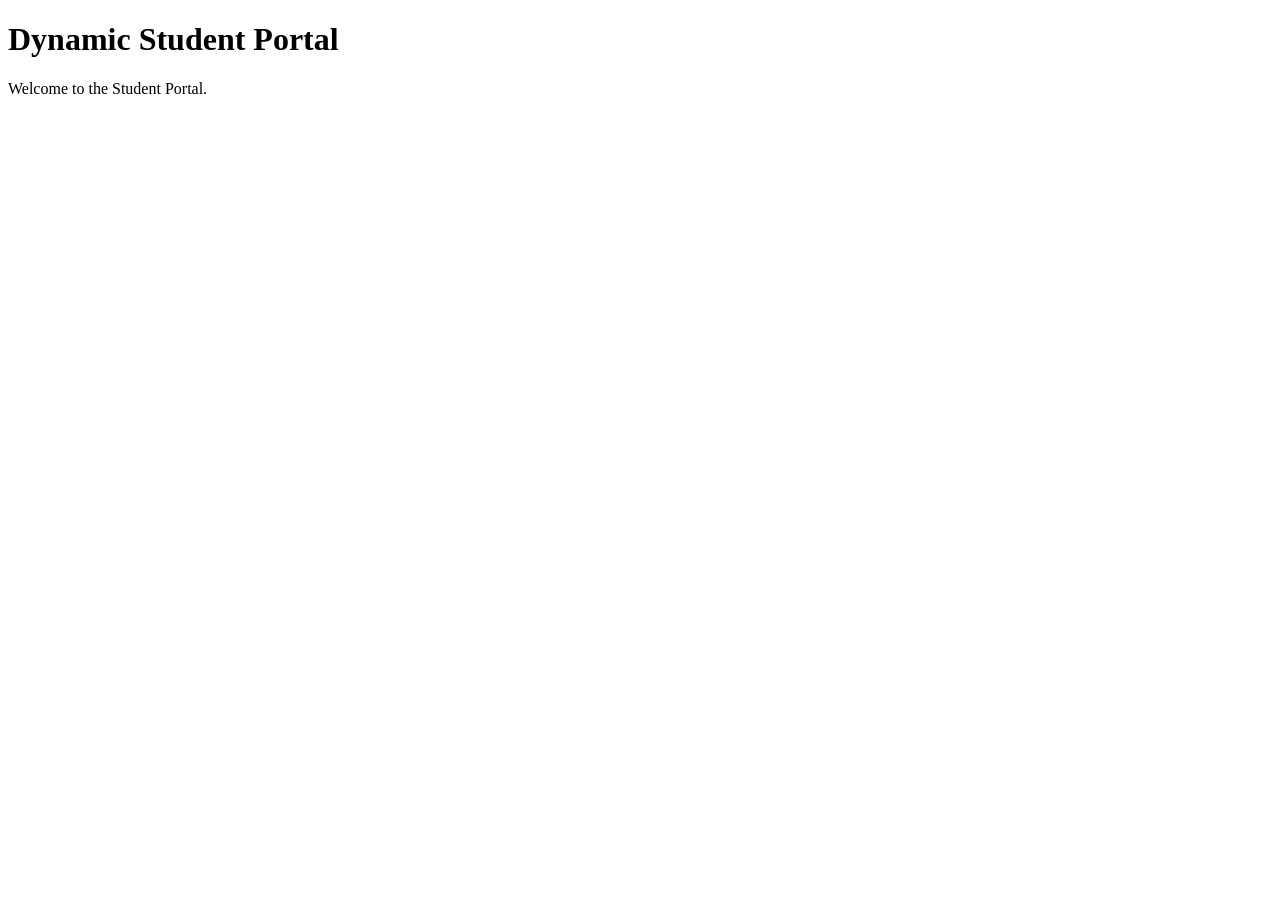
==== index.html @ 382c07b3 "Initial commit: basic HTML skeleton" ====
<!DOCTYPE html>
<html lang="en">
<head>
    <meta charset="UTF-8">
    <meta name="viewport" content="width=device-width, initial-scale=1.0">
    <title>Dynamic Student Portal</title>
</head>
<body>
    <h1>Dynamic Student Portal</h1>
    <p>Welcome to the Student Portal.</p>
</body>
</html>
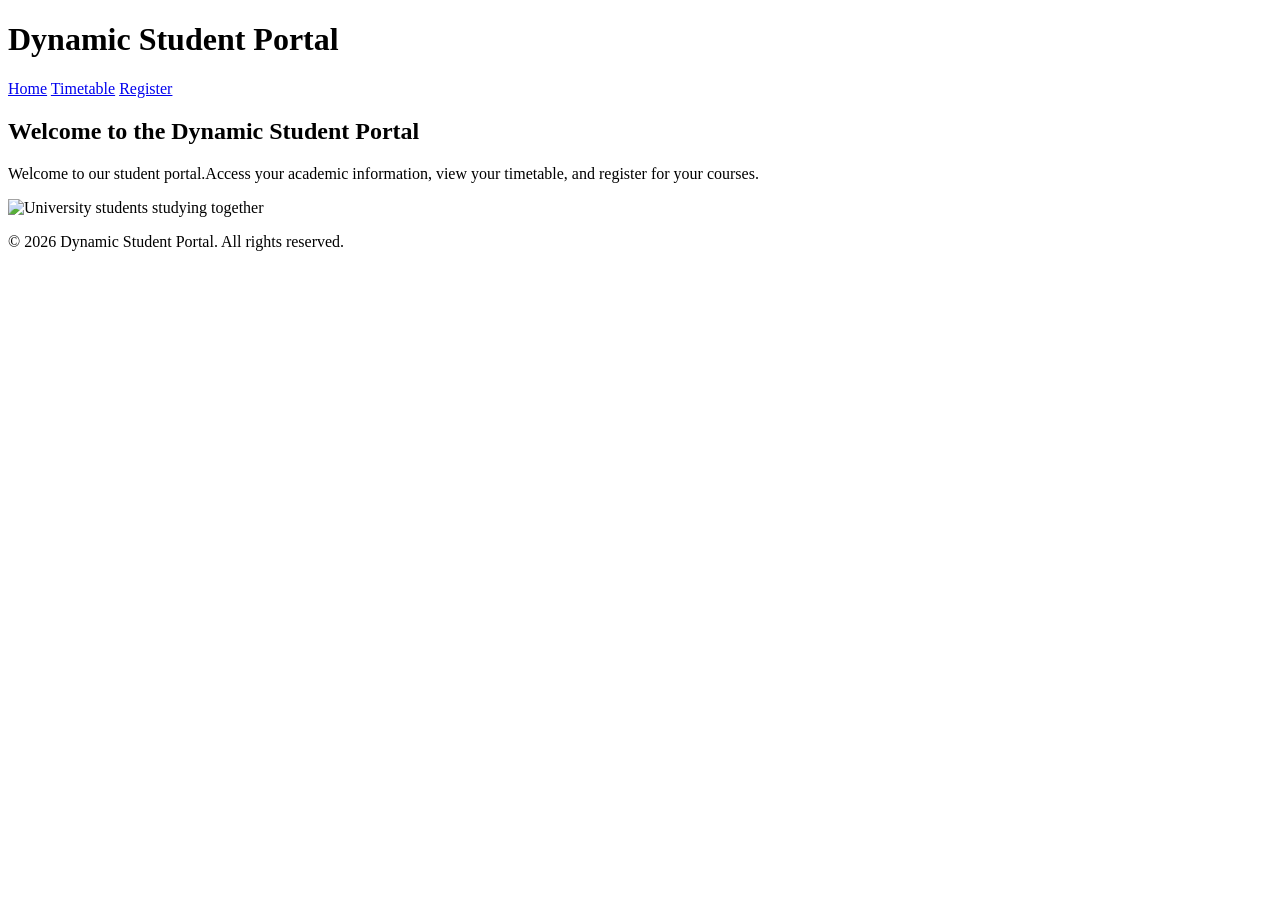
==== commit d76df405: "Add homepage structure, header, nav and footer" ====
--- a/index.html
+++ b/index.html
@@ -6,7 +6,28 @@
     <title>Dynamic Student Portal</title>
 </head>
 <body>
-    <h1>Dynamic Student Portal</h1>
-    <p>Welcome to the Student Portal.</p>
+    <header>
+        <h1>Dynamic Student Portal</h1>
+        <nav>
+            <a href="index.html">Home</a>
+            <a href="#">Timetable</a>
+            <a href="#">Register</a>
+        </nav>
+    </header>
+    <main>
+        <section>
+            <h2>Welcome to the Dynamic Student  Portal</h2>
+        <p>Welcome to our student portal.Access your academic information, view your timetable, and register for your courses.</p></section>
+   
+        <img src="students.jpg"
+             alt="University students studying together"
+            style="width: 100%; height: 500px; object-fit: cover;">
+
+
+        </section>
+</main>
+<footer>
+    <p>&copy; 2026 Dynamic Student Portal. All rights reserved.</p>
+</footer>    
 </body>
 </html>
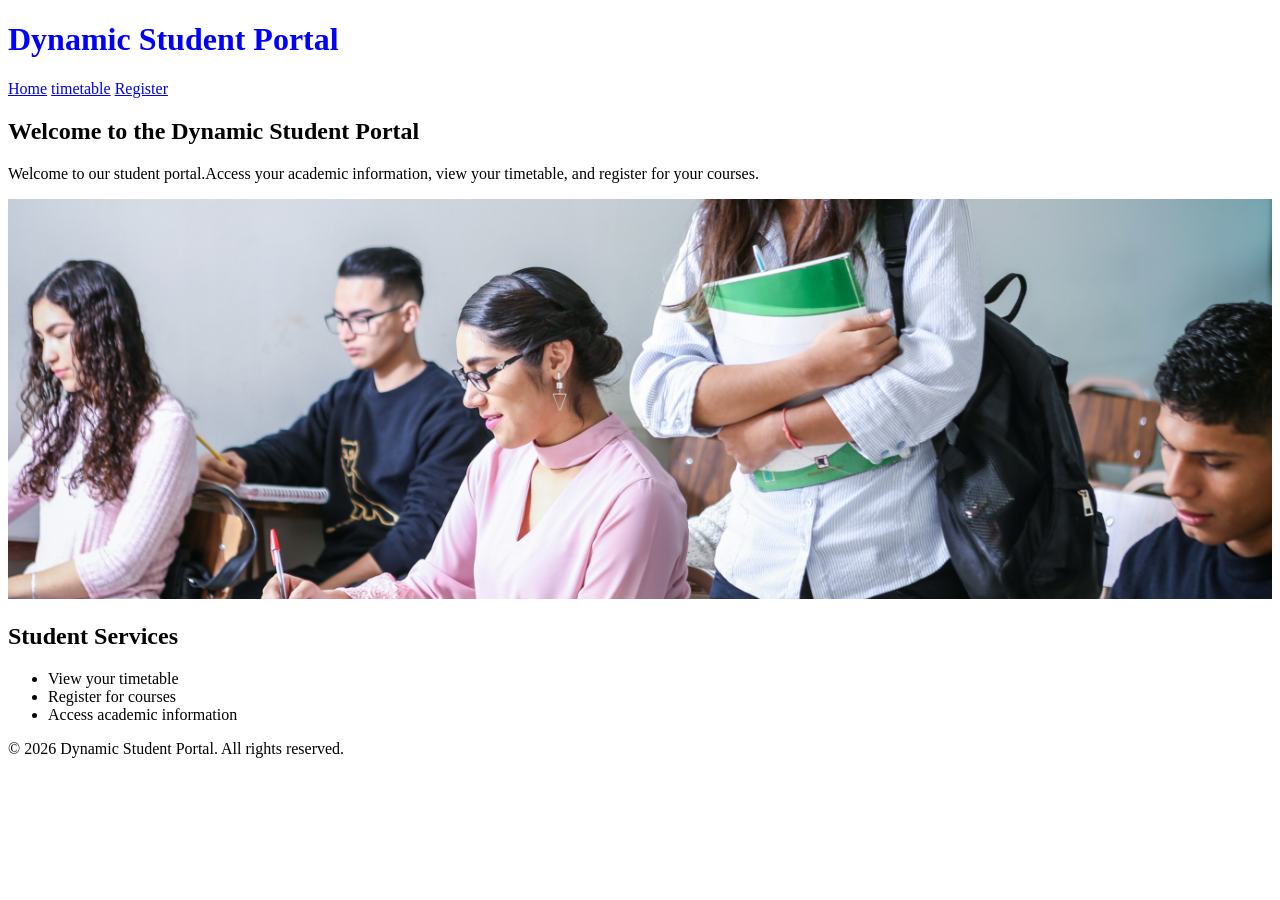
==== commit fef2636d: "Add Flexbox nav and Grid layout" ====
--- a/index.html
+++ b/index.html
@@ -4,26 +4,32 @@
     <meta charset="UTF-8">
     <meta name="viewport" content="width=device-width, initial-scale=1.0">
     <title>Dynamic Student Portal</title>
+    <link rel="stylesheet" href="styles.css">
 </head>
 <body>
     <header>
-        <h1>Dynamic Student Portal</h1>
+        <h1 style="color: blue;" >Dynamic Student Portal</h1>
         <nav>
             <a href="index.html">Home</a>
-            <a href="#">Timetable</a>
-            <a href="#">Register</a>
+            <a href="timetable.html">timetable</a>
+            <a href="register.html">Register</a>
         </nav>
     </header>
-    <main>
+    <main class="home-grid">
         <section>
             <h2>Welcome to the Dynamic Student  Portal</h2>
         <p>Welcome to our student portal.Access your academic information, view your timetable, and register for your courses.</p></section>
-   
         <img src="students.jpg"
              alt="University students studying together"
-            style="width: 100%; height: 500px; object-fit: cover;">
-
-
+            style="width: 100%; height: 400px; object-fit: cover;">
+        </section>
+        <section>
+            <h2>Student Services</h2>
+            <ul>
+                <li>View your timetable</li>
+                <li>Register for courses</li>
+                <li>Access academic information</li>
+            </ul>
         </section>
 </main>
 <footer>
